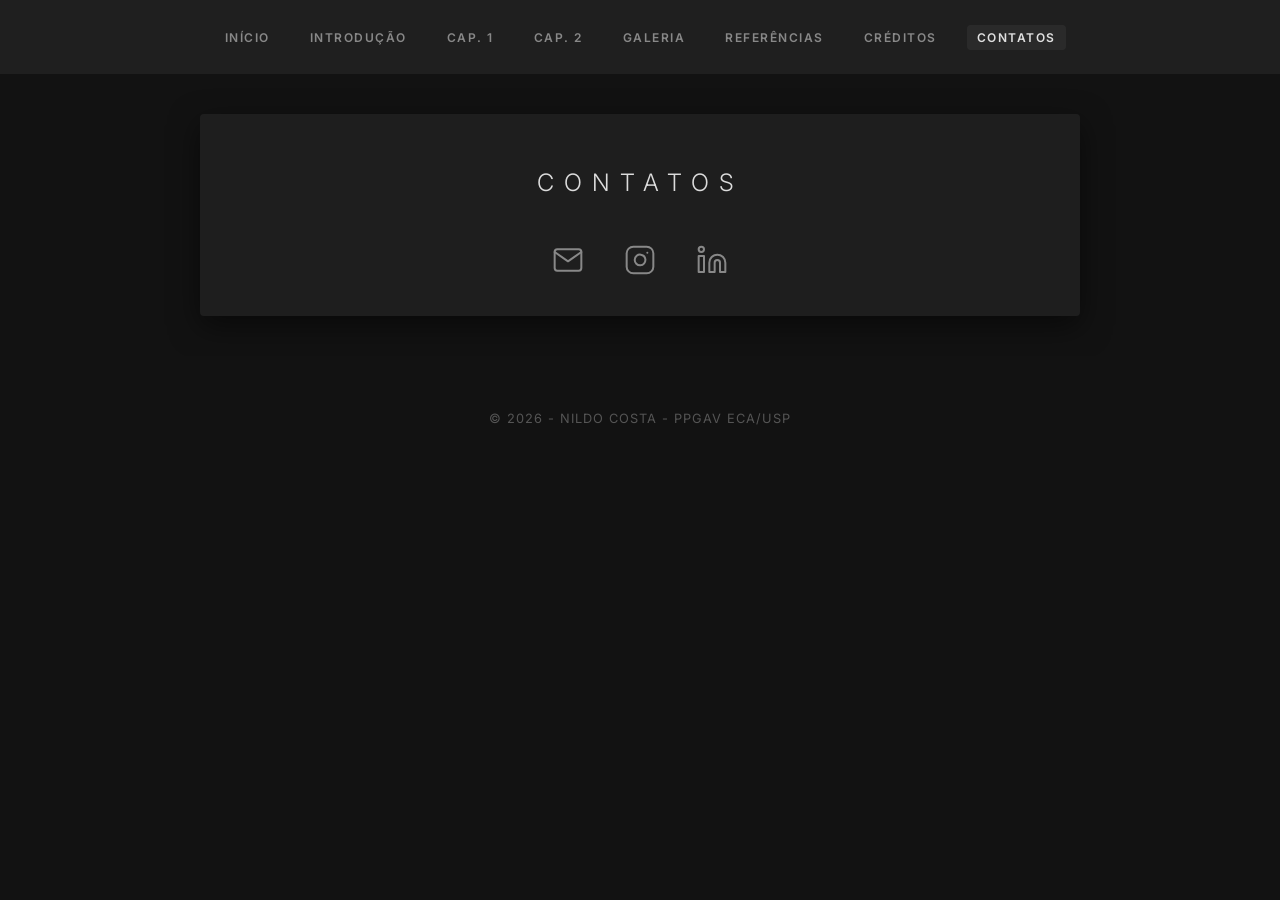
==== contatos/index.html @ 6bc27083 "Update header and title in index.html" ====
<!DOCTYPE html>
<html lang="pt-br">
<head>
    <meta charset="UTF-8">
    <meta name="viewport" content="width=device-width, initial-scale=1.0">
    <title>Contatos | LB</title>
    
    <link rel="preconnect" href="https://fonts.googleapis.com">
    <link rel="preconnect" href="https://fonts.gstatic.com" crossorigin>
    <link href="https://fonts.googleapis.com/css2?family=Inter:wght@200;300;400;500;600&display=swap" rel="stylesheet">
    
    <link rel="stylesheet" href="../style.css">
    
    <style>
        .contact-links {
            display: flex;
            justify-content: center;
            gap: 40px;
            margin-top: 30px;
        }
        .contact-item {
            color: #888;
            text-decoration: none;
            transition: color 0.3s ease;
            display: flex;
            flex-direction: column;
            align-items: center;
            gap: 10px;
        }
        .contact-item:hover {
            color: #ffffff;
        }
        .contact-item svg {
            width: 32px;
            height: 32px;
        }
    </style>
</head>
<body>

    <header>
        <nav>
            <ul>
                <li><a href="../">Início</a></li>
                <li><a href="../intro/">Introdução</a></li>
                <li><a href="../cap1/">Cap. 1</a></li>
                <li><a href="../cap2/">Cap. 2</a></li>
                <li><a href="../galeria/">Galeria</a></li>
                <li><a href="../refs/">Referências</a></li>
                <li><a href="../creditos/">Créditos</a></li>
                <li><a href="./" class="active">Contatos</a></li>
            </ul>
        </nav>
    </header>

    <main>
        <h2>Contatos</h2>

        <div class="contact-links">
            <a href="mailto:seu-email@exemplo.com" class="contact-item" title="Enviar E-mail">
                <svg viewBox="0 0 24 24" fill="none" stroke="currentColor" stroke-width="1.5" stroke-linecap="round" stroke-linejoin="round">
                    <path d="M4 4h16c1.1 0 2 .9 2 2v12c0 1.1-.9 2-2 2H4c-1.1 0-2-.9-2-2V6c0-1.1.9-2 2-2z"></path>
                    <polyline points="22,6 12,13 2,6"></polyline>
                </svg>
            </a>

            <a href="https://instagram.com/seu-perfil" target="_blank" class="contact-item" title="Instagram">
                <svg viewBox="0 0 24 24" fill="none" stroke="currentColor" stroke-width="1.5" stroke-linecap="round" stroke-linejoin="round">
                    <rect x="2" y="2" width="20" height="20" rx="5" ry="5"></rect>
                    <path d="M16 11.37A4 4 0 1 1 12.63 8 4 4 0 0 1 16 11.37z"></path>
                    <line x1="17.5" y1="6.5" x2="17.51" y2="6.5"></line>
                </svg>
            </a>

            <a href="https://linkedin.com/in/seu-perfil" target="_blank" class="contact-item" title="LinkedIn">
                <svg viewBox="0 0 24 24" fill="none" stroke="currentColor" stroke-width="1.5" stroke-linecap="round" stroke-linejoin="round">
                    <path d="M16 8a6 6 0 0 1 6 6v7h-4v-7a2 2 0 0 0-2-2 2 2 0 0 0-2 2v7h-4v-7a6 6 0 0 1 6-6z"></path>
                    <rect x="2" y="9" width="4" height="12"></rect>
                    <circle cx="4" cy="4" r="2"></circle>
                </svg>
            </a>
        </div>
    </main>

    <footer>
        <p>&copy; 2026 - Nildo Costa - PPGAV ECA/USP</p>
    </footer>

</body>
</html>
---- style.css ----
/* Configurações Gerais - Tema Noturno Minimalista */
body {
    font-family: 'Inter', 'Segoe UI', Helvetica, Arial, sans-serif;
    line-height: 1.6;
    margin: 0;
    padding: 0;
    background-color: #121212; 
    color: #e0e0e0; 
}

/* Cabeçalho - Título removido, apenas menu */
header {
    background: #1f1f1f; 
    padding: 1.5rem 0;
    text-align: center;
    /* Linha de divisão removida conforme solicitado */
}

/* Título H1 removido do layout */
header h1 {
    display: none;
}

nav ul {
    list-style: none;
    padding: 0;
    margin: 0;
    display: flex;
    justify-content: center;
    flex-wrap: wrap;
    gap: 20px;
}

nav ul li a {
    color: #888888; /* Cinza mais discreto para itens não ativos */
    text-decoration: none;
    text-transform: uppercase;
    font-size: 0.75rem;
    font-weight: 600;
    letter-spacing: 1.5px;
    transition: color 0.3s ease;
    padding: 5px 10px;
}

nav ul li a:hover {
    color: #ffffff;
}

/* Destaque para a página atual (Cinza levemente mais claro) */
/* Nota: Adicione a classe 'active' no HTML do link da página onde você estiver */
nav ul li a.active {
    color: #e0e0e0;
    background-color: rgba(255, 255, 255, 0.05); /* Fundo sutil para destacar */
    border-radius: 4px;
}

/* Conteúdo Principal */
main {
    max-width: 800px;
    margin: 40px auto;
    padding: 40px;
    background: #1e1e1e; 
    border-radius: 4px;
    box-shadow: 0 10px 30px rgba(0,0,0,0.5);
    /* Linha de borda removida */
}

/* Títulos das Seções */
main h2, main h3 {
    color: #dcdcdc;
    padding-bottom: 12px;
    margin-top: 10px;
    text-transform: uppercase;
    letter-spacing: 10px;
    font-weight: 300;
    text-align: center;
    /* Linha de divisão inferior removida */
}

/* Parágrafos e listas */
main p, main ul li {
    color: #cccccc;
    font-size: 1.05rem;
    line-height: 2;
    text-align: justify;
    font-weight: 200;
}

/* Galeria de Imagens */
.galeria-grid {
    display: grid;
    grid-template-columns: repeat(auto-fit, minmax(200px, 1fr));
    gap: 15px;
    margin-top: 25px;
}

.galeria-grid img {
    width: 100%;
    height: auto;
    border-radius: 2px;
    transition: transform 0.4s ease;
    /* Borda das fotos removida para minimalismo */
}

/* Rodapé */
footer {
    text-align: center;
    padding: 40px;
    font-size: 0.8rem;
    color: #555555;
    background: #121212;
    text-transform: uppercase;
    letter-spacing: 1px;
    /* Linha superior removida */
}

/* Responsividade para Telas Verticais (Celular) */
@media (max-width: 600px) {
    nav ul {
        display: grid;
        grid-template-columns: 1fr 1fr; /* Cria as duas colunas solicitadas */
        gap: 10px;
        padding: 0 20px;
    }

    nav ul li {
        margin: 0;
    }

    nav ul li a {
        display: block;
        padding: 10px;
        font-size: 0.7rem;
    }

    main {
        margin: 15px;
        padding: 25px;
    }
}
/* Container da Busca */
.search-container {
    display: flex;
    align-items: center;
    margin-left: 10px;
}

.search-container form {
    display: flex;
    align-items: center;
    margin: 0;
}

/* Input Invisível que Expande */
.search-input {
    width: 0;
    padding: 0;
    border: none;
    outline: none;
    background: transparent;
    color: #ffffff;
    font-family: 'Inter', sans-serif;
    font-size: 0.7rem;
    text-transform: uppercase;
    letter-spacing: 1.5px;
    transition: width 0.4s cubic-bezier(0.4, 0, 0.2, 1), padding 0.4s ease;
    border-bottom: 1px solid transparent;
}

/* Estado Expandido (ao passar o mouse ou focar no campo) */
.search-container:hover .search-input,
.search-input:focus {
    width: 140px; /* Largura da barra aberta */
    padding: 5px 10px;
    border-bottom: 1px solid #444; /* Linha sutil de cinza escuro */
}

/* O Ícone da Lupa */
.search-button {
    background: none;
    border: none;
    color: #888; /* Cinza discreto que combina com o menu */
    cursor: pointer;
    font-size: 0.85rem;
    transition: color 0.3s ease;
    padding: 0 5px;
}

.search-button:hover {
    color: #ffffff; /* Brilha como os outros links */
}

/* Ajuste para o seu layout de duas colunas no celular */
@media (max-width: 600px) {
    .search-container {
        grid-column: span 2; 
        justify-content: center;
        margin-top: 15px;
    }
    .search-input:focus, .search-container:hover .search-input {
        width: 180px; /* Maior no mobile para facilitar a digitação */
    }
}
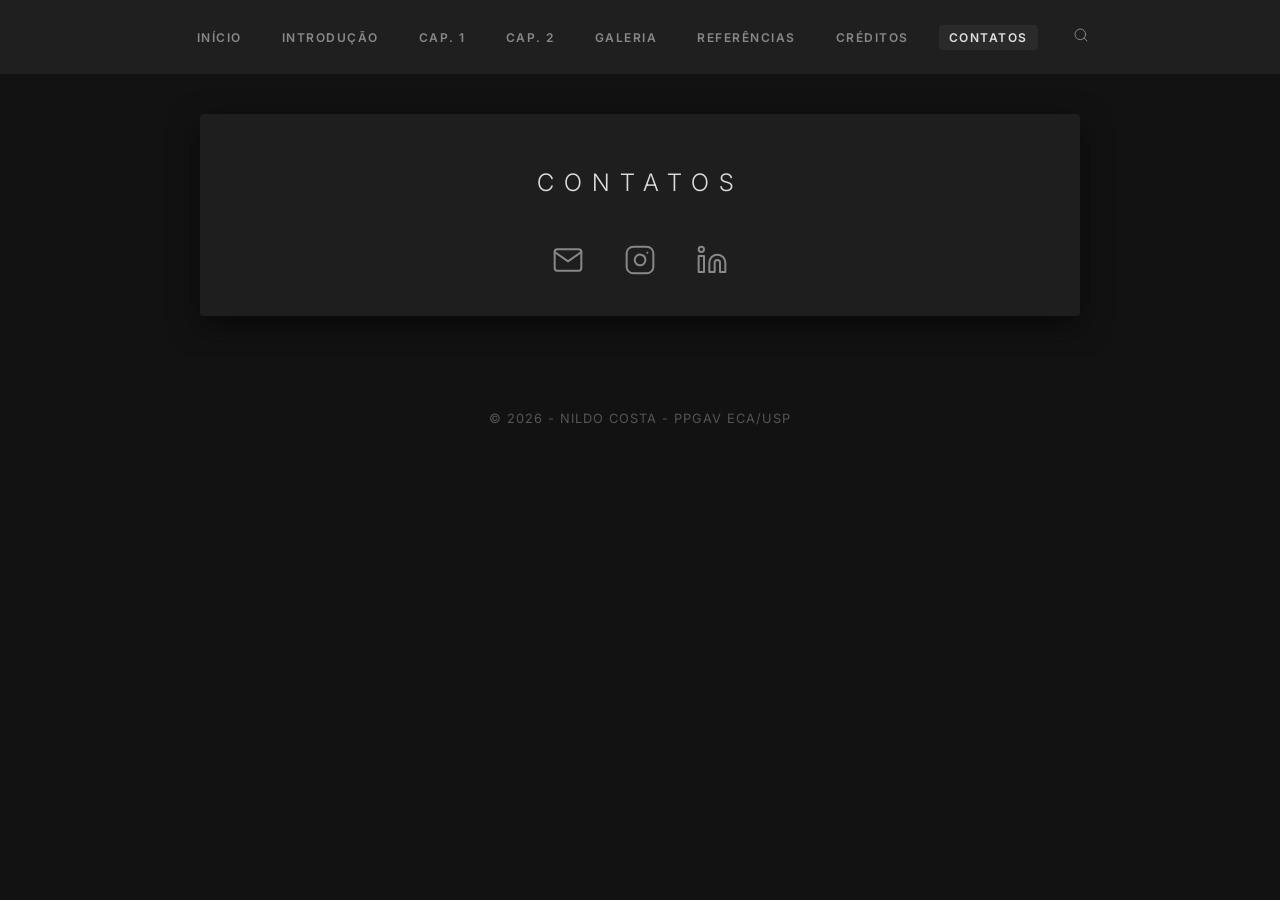
==== commit 245b8d17: "Add search functionality to contatos and creditos pages" ====
--- a/contatos/index.html
+++ b/contatos/index.html
@@ -49,6 +49,20 @@
                 <li><a href="../refs/">Referências</a></li>
                 <li><a href="../creditos/">Créditos</a></li>
                 <li><a href="./" class="active">Contatos</a></li>
+
+                <li class="search-container">
+    <form action="https://www.google.com/search" method="get" target="_blank">
+        <input type="hidden" name="as_sitesearch" value="nildu.github.io/lb/">
+        <input type="text" name="q" class="search-input" placeholder="PESQUISAR...">
+        <button type="submit" class="search-button">
+            <svg width="16" height="16" viewBox="0 0 24 24" fill="none" stroke="currentColor" stroke-width="1.5" stroke-linecap="round" stroke-linejoin="round">
+                <circle cx="11" cy="11" r="8"></circle>
+                <line x1="21" y1="21" x2="16.65" y2="16.65"></line>
+            </svg>
+        </button>
+    </form>
+</li>
+
             </ul>
         </nav>
     </header>
@@ -57,14 +71,14 @@
         <h2>Contatos</h2>
 
         <div class="contact-links">
-            <a href="mailto:seu-email@exemplo.com" class="contact-item" title="Enviar E-mail">
+            <a href="mailto:ngrcosta@usp.br" class="contact-item" title="Enviar E-mail">
                 <svg viewBox="0 0 24 24" fill="none" stroke="currentColor" stroke-width="1.5" stroke-linecap="round" stroke-linejoin="round">
                     <path d="M4 4h16c1.1 0 2 .9 2 2v12c0 1.1-.9 2-2 2H4c-1.1 0-2-.9-2-2V6c0-1.1.9-2 2-2z"></path>
                     <polyline points="22,6 12,13 2,6"></polyline>
                 </svg>
             </a>
 
-            <a href="https://instagram.com/seu-perfil" target="_blank" class="contact-item" title="Instagram">
+            <a href="https://instagram.com/ngrcosta" target="_blank" class="contact-item" title="Instagram">
                 <svg viewBox="0 0 24 24" fill="none" stroke="currentColor" stroke-width="1.5" stroke-linecap="round" stroke-linejoin="round">
                     <rect x="2" y="2" width="20" height="20" rx="5" ry="5"></rect>
                     <path d="M16 11.37A4 4 0 1 1 12.63 8 4 4 0 0 1 16 11.37z"></path>
@@ -72,7 +86,7 @@
                 </svg>
             </a>
 
-            <a href="https://linkedin.com/in/seu-perfil" target="_blank" class="contact-item" title="LinkedIn">
+            <a href="https://linkedin.com/in/nildocosta" target="_blank" class="contact-item" title="LinkedIn">
                 <svg viewBox="0 0 24 24" fill="none" stroke="currentColor" stroke-width="1.5" stroke-linecap="round" stroke-linejoin="round">
                     <path d="M16 8a6 6 0 0 1 6 6v7h-4v-7a2 2 0 0 0-2-2 2 2 0 0 0-2 2v7h-4v-7a6 6 0 0 1 6-6z"></path>
                     <rect x="2" y="9" width="4" height="12"></rect>
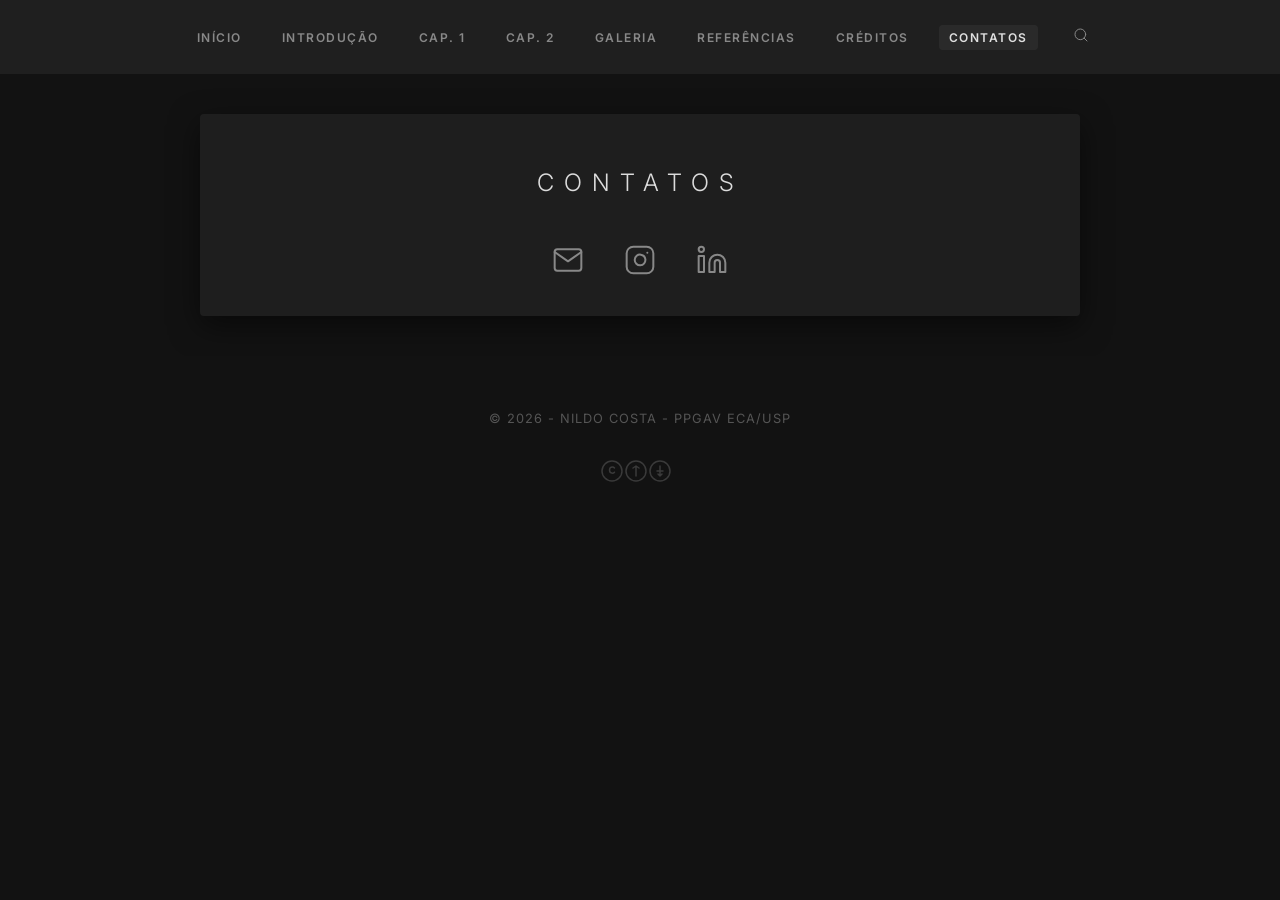
==== commit f9b6780b: "Add Creative Commons license icon to footer in index.html and style.css" ====
--- a/contatos/index.html
+++ b/contatos/index.html
@@ -97,8 +97,18 @@
     </main>
 
     <footer>
-        <p>&copy; 2026 - Nildo Costa - PPGAV ECA/USP</p>
-    </footer>
+    <p>&copy; 2026 - Nildo Costa - PPGAV ECA/USP</p>
+    <a href="https://creativecommons.org/licenses/by-nc/4.0/deed.pt-br" target="_blank" rel="license noopener noreferrer" class="cc-icon" title="Licença CC BY-NC 4.0">
+        <svg width="80" height="28" viewBox="0 0 80 28" fill="none" xmlns="http://www.w3.org/2000/svg" style="opacity: 0.6;">
+            <circle cx="12" cy="14" r="10" stroke="currentColor" stroke-width="1.5"/>
+            <path d="M14.5 11c-.5-.6-1.2-1-2.1-1-1.6 0-2.9 1.3-2.9 3.1s1.3 3.1 2.9 3.1c.9 0 1.6-.4 2.1-1" stroke="currentColor" stroke-width="1.5" stroke-linecap="round"/>
+            <circle cx="36" cy="14" r="10" stroke="currentColor" stroke-width="1.5"/>
+            <path d="M36 9v10M33 11l3-2 3 2" stroke="currentColor" stroke-width="1.5" stroke-linecap="round" stroke-linejoin="round"/>
+            <circle cx="60" cy="14" r="10" stroke="currentColor" stroke-width="1.5"/>
+            <path d="M60 9v10M57 14h6M58 17l2 2 2-2" stroke="currentColor" stroke-width="1.5" stroke-linecap="round" stroke-linejoin="round"/>
+        </svg>
+    </a>
+</footer>
 
 </body>
 </html>
--- a/style.css
+++ b/style.css
@@ -201,3 +201,21 @@
         width: 180px; /* Maior no mobile para facilitar a digitação */
     }
 }
+/* Ícone da licença Creative Commons no rodapé */
+footer .cc-icon {
+    display: inline-block;
+    margin-top: 15px;
+    color: #555; /* Cor cinza escuro para o rodapé */
+    transition: color 0.3s ease, opacity 0.3s ease;
+    text-decoration: none;
+}
+
+footer .cc-icon:hover {
+    color: #888;
+    opacity: 1;
+}
+
+footer .cc-icon svg {
+    display: block;
+    margin: 0 auto;
+}
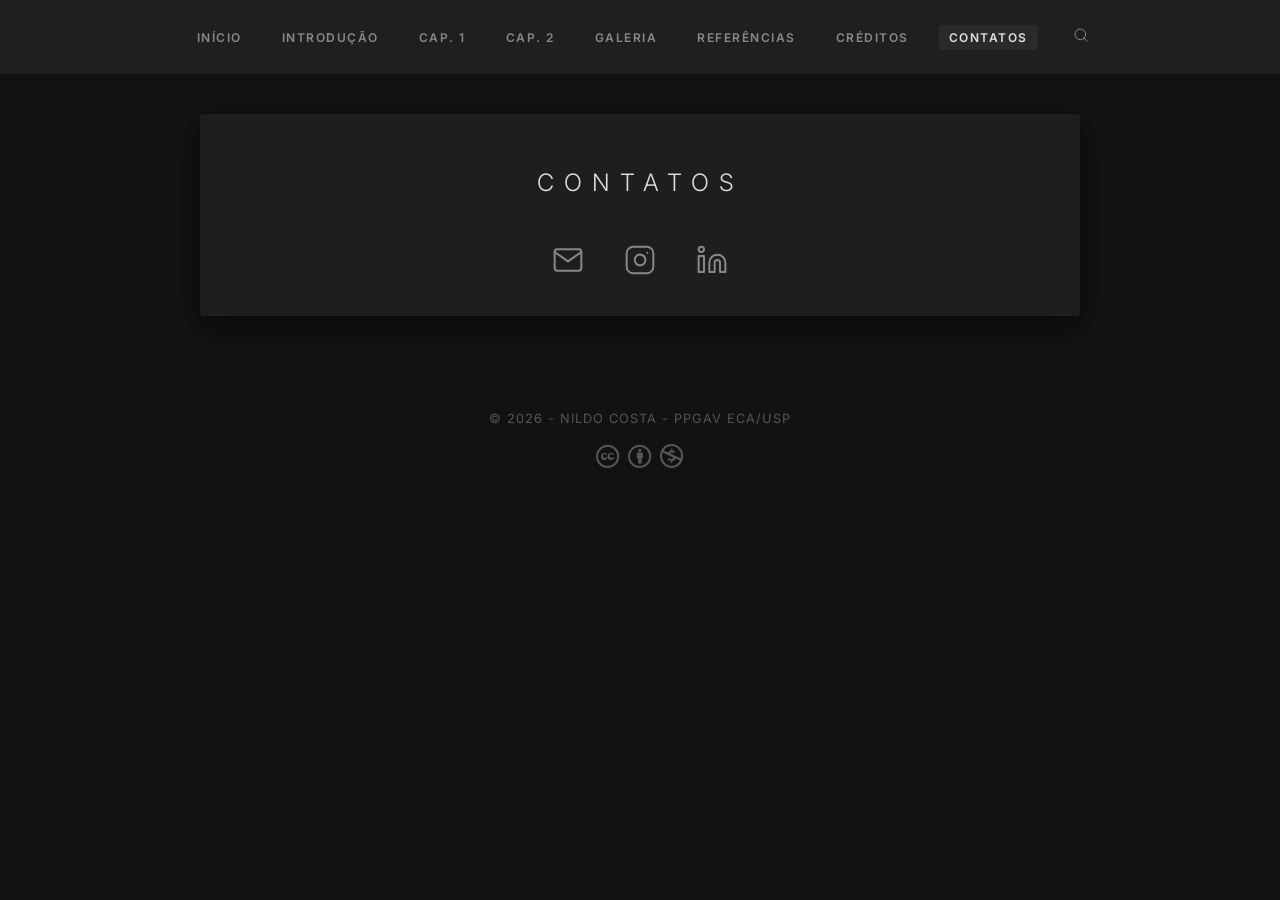
==== commit 3a394ab3: "Add Font Awesome icons for Creative Commons license in footer across all pages" ====
--- a/contatos/index.html
+++ b/contatos/index.html
@@ -9,6 +9,8 @@
     <link rel="preconnect" href="https://fonts.gstatic.com" crossorigin>
     <link href="https://fonts.googleapis.com/css2?family=Inter:wght@200;300;400;500;600&display=swap" rel="stylesheet">
     
+    <link rel="stylesheet" href="https://cdnjs.cloudflare.com/ajax/libs/font-awesome/6.5.1/css/all.min.css">
+
     <link rel="stylesheet" href="../style.css">
     
     <style>
@@ -98,15 +100,10 @@
 
     <footer>
     <p>&copy; 2026 - Nildo Costa - PPGAV ECA/USP</p>
-    <a href="https://creativecommons.org/licenses/by-nc/4.0/deed.pt-br" target="_blank" rel="license noopener noreferrer" class="cc-icon" title="Licença CC BY-NC 4.0">
-        <svg width="80" height="28" viewBox="0 0 80 28" fill="none" xmlns="http://www.w3.org/2000/svg" style="opacity: 0.6;">
-            <circle cx="12" cy="14" r="10" stroke="currentColor" stroke-width="1.5"/>
-            <path d="M14.5 11c-.5-.6-1.2-1-2.1-1-1.6 0-2.9 1.3-2.9 3.1s1.3 3.1 2.9 3.1c.9 0 1.6-.4 2.1-1" stroke="currentColor" stroke-width="1.5" stroke-linecap="round"/>
-            <circle cx="36" cy="14" r="10" stroke="currentColor" stroke-width="1.5"/>
-            <path d="M36 9v10M33 11l3-2 3 2" stroke="currentColor" stroke-width="1.5" stroke-linecap="round" stroke-linejoin="round"/>
-            <circle cx="60" cy="14" r="10" stroke="currentColor" stroke-width="1.5"/>
-            <path d="M60 9v10M57 14h6M58 17l2 2 2-2" stroke="currentColor" stroke-width="1.5" stroke-linecap="round" stroke-linejoin="round"/>
-        </svg>
+    <a href="https://creativecommons.org/licenses/by-nc/4.0/deed.pt-br" target="_blank" rel="license noopener noreferrer" class="cc-icons-fa" title="Licença CC BY-NC 4.0">
+        <i class="fa-brands fa-creative-commons"></i>
+        <i class="fa-brands fa-creative-commons-by"></i>
+        <i class="fa-brands fa-creative-commons-nc"></i>
     </a>
 </footer>
 
--- a/style.css
+++ b/style.css
@@ -201,21 +201,18 @@
         width: 180px; /* Maior no mobile para facilitar a digitação */
     }
 }
-/* Ícone da licença Creative Commons no rodapé */
-footer .cc-icon {
-    display: inline-block;
+/* Estilização para os ícones do Font Awesome no rodapé */
+footer .cc-icons-fa {
+    display: flex;
+    justify-content: center;
+    gap: 8px; /* Espaço entre os ícones */
     margin-top: 15px;
-    color: #555; /* Cor cinza escuro para o rodapé */
-    transition: color 0.3s ease, opacity 0.3s ease;
+    font-size: 1.5rem; /* Tamanho dos ícones */
+    color: #555; /* Cor discreta do rodapé */
     text-decoration: none;
-}
-
-footer .cc-icon:hover {
-    color: #888;
-    opacity: 1;
-}
-
-footer .cc-icon svg {
-    display: block;
-    margin: 0 auto;
+    transition: color 0.3s ease;
+}
+
+footer .cc-icons-fa:hover {
+    color: #888; /* Brilho sutil no hover */
 }
